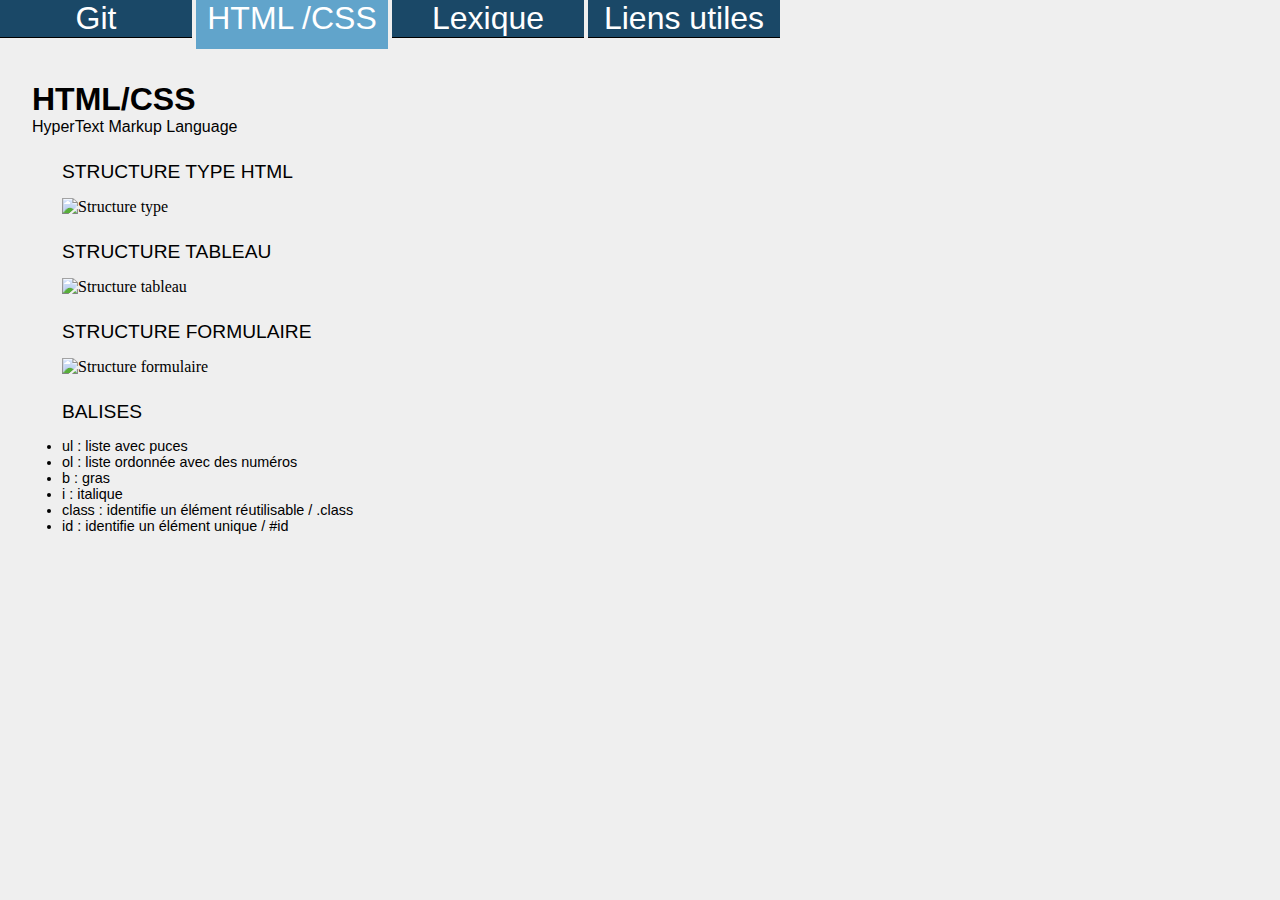
==== tabs/html.html @ c38820cd "Création onglets, css, intégration contenu V1" ====
<!DOCTYPE html>
<html lang="fr">

<head>
    <meta charset="UTF-8" />
    <link rel="stylesheet" href="../css/style.css" />
    <title>Memento</title>
    <link rel="shortcut icon" href="../img/favicon.png"/>
</head>

<body>
    <div class="tabs_html">
        <div class="tabs">
            <a href="../index.html" class="inactivTab" title="Git">Git</a>
            <a href="html.html" class="activTab" title="HTML / CSS">HTML /CSS</a>
            <a href="lexique.html" class="inactivTab" title="Lexique">Lexique</a>
            <a href="liens.html" class="inactivTab" title="Liens utiles">Liens utiles</a>
        </div>
        <div class="content">
            <h1>HTML/CSS</h1>
            <p>HyperText Markup Language</p>
            <ul>
                <div>
                    <p>Structure type HTML</p>
                    <img src="../img/structureType.png" alt="Structure type" title="Structure type">
                    <p>Structure tableau</p>
                    <img src="../img/structureTableau.png" alt="Structure tableau" title="Structure tableau">
                    <p>Structure formulaire</p>
                    <img src="../img/structureForm.png" alt="Structure formulaire" title="Structure formulaire">
                </div>
                <p>Balises</p>
                <li>ul : liste avec puces</li>
                <li>ol : liste ordonnée avec des numéros</li>
                <li>b : gras</li>
                <li>i : italique</li>
                <li>class : identifie un élément réutilisable / .class</li>
                <li>id : identifie un élément unique / #id</li>
            </ul>
        </div>
    </div>
</body>

</html>
---- css/style.css ----
body {
    margin:0;
    background-color:#efefef
}
.tabs
{
        display:inline-block;
        cursor:pointer;
}
.tabs a
{
        color:#ffffff;
        text-decoration:none;
        font-size: 2rem;
        font-family: Roboto, 'Open Sans', 'Helvetica Neue', sans-serif;
}
.inactivTab
{
        background:#1a4867;
        border-bottom:1px solid black;
        display: inline-block;
        width:15vw;
        text-align: center;
}
.activTab
{
        background:#61a4cb;
        border-bottom:0px solid black;
        padding-bottom:4px;
        display: inline-block;
        width:15vw;
        height:5vh;
        text-align: center;
}
.content
{
        margin-top:3vh;
        margin-left:3vh;
        padding:5px;
}
ul
{
        margin-top:0px;
        margin-bottom:0px;
        margin-left:-10px
}
h1
{
        margin:0px;
        padding:0px;
        font-family: Roboto, 'Open Sans', 'Helvetica Neue', sans-serif;
}
ul p {
    margin-top:25px;
    margin-bottom:15px;
    font-size:1.2rem;
    text-transform: uppercase;
    font-family: Roboto, 'Open Sans', 'Helvetica Neue', sans-serif;
}
p{
    margin:0;
    font-family: Roboto, 'Open Sans', 'Helvetica Neue', sans-serif;
}
li {
    font-family: Roboto, 'Open Sans', 'Helvetica Neue', sans-serif;
    font-size: 0.9rem
}
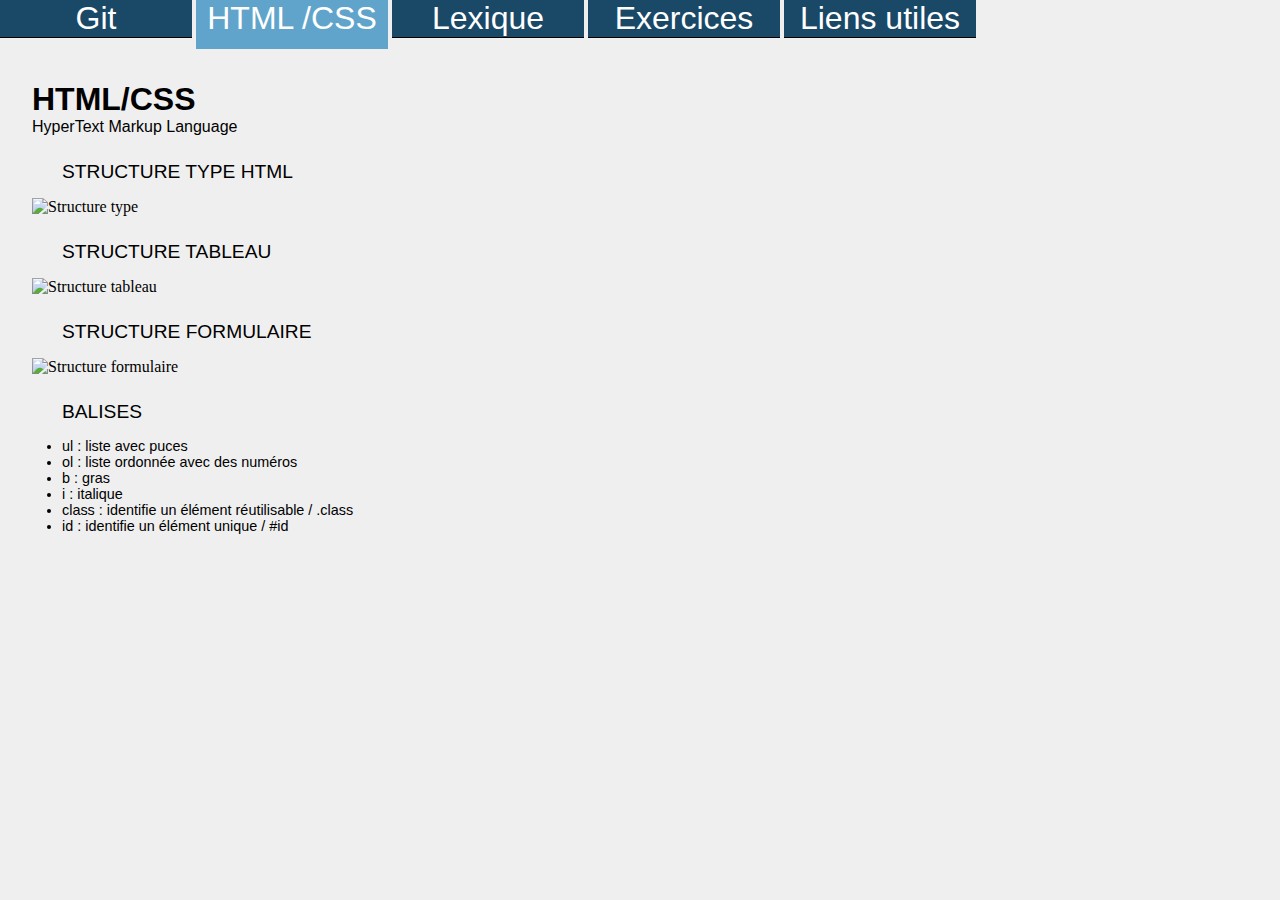
==== commit 56f79a2c: "Ajout onglet exercices + suppression des p dans ul" ====
--- a/tabs/html.html
+++ b/tabs/html.html
@@ -14,21 +14,20 @@
             <a href="../index.html" class="inactivTab" title="Git">Git</a>
             <a href="html.html" class="activTab" title="HTML / CSS">HTML /CSS</a>
             <a href="lexique.html" class="inactivTab" title="Lexique">Lexique</a>
+            <a href="exercices.html" class="inactivTab" title="Exercices">Exercices</a>
             <a href="liens.html" class="inactivTab" title="Liens utiles">Liens utiles</a>
         </div>
         <div class="content">
             <h1>HTML/CSS</h1>
             <p>HyperText Markup Language</p>
+            <p class="subtitle">Structure type HTML</p>
+            <img src="../img/structureType.png" alt="Structure type" title="Structure type">
+            <p class="subtitle">Structure tableau</p>
+            <img src="../img/structureTableau.png" alt="Structure tableau" title="Structure tableau">
+            <p class="subtitle">Structure formulaire</p>
+            <img src="../img/structureForm.png" alt="Structure formulaire" title="Structure formulaire">
+            <p class="subtitle">Balises</p>
             <ul>
-                <div>
-                    <p>Structure type HTML</p>
-                    <img src="../img/structureType.png" alt="Structure type" title="Structure type">
-                    <p>Structure tableau</p>
-                    <img src="../img/structureTableau.png" alt="Structure tableau" title="Structure tableau">
-                    <p>Structure formulaire</p>
-                    <img src="../img/structureForm.png" alt="Structure formulaire" title="Structure formulaire">
-                </div>
-                <p>Balises</p>
                 <li>ul : liste avec puces</li>
                 <li>ol : liste ordonnée avec des numéros</li>
                 <li>b : gras</li>
--- a/css/style.css
+++ b/css/style.css
@@ -64,4 +64,12 @@
 li {
     font-family: Roboto, 'Open Sans', 'Helvetica Neue', sans-serif;
     font-size: 0.9rem
+}
+.subtitle {
+    margin-top:25px;
+    margin-bottom:15px;
+    margin-left:30px;
+    font-size:1.2rem;
+    text-transform: uppercase;
+    font-family: Roboto, 'Open Sans', 'Helvetica Neue', sans-serif;
 }